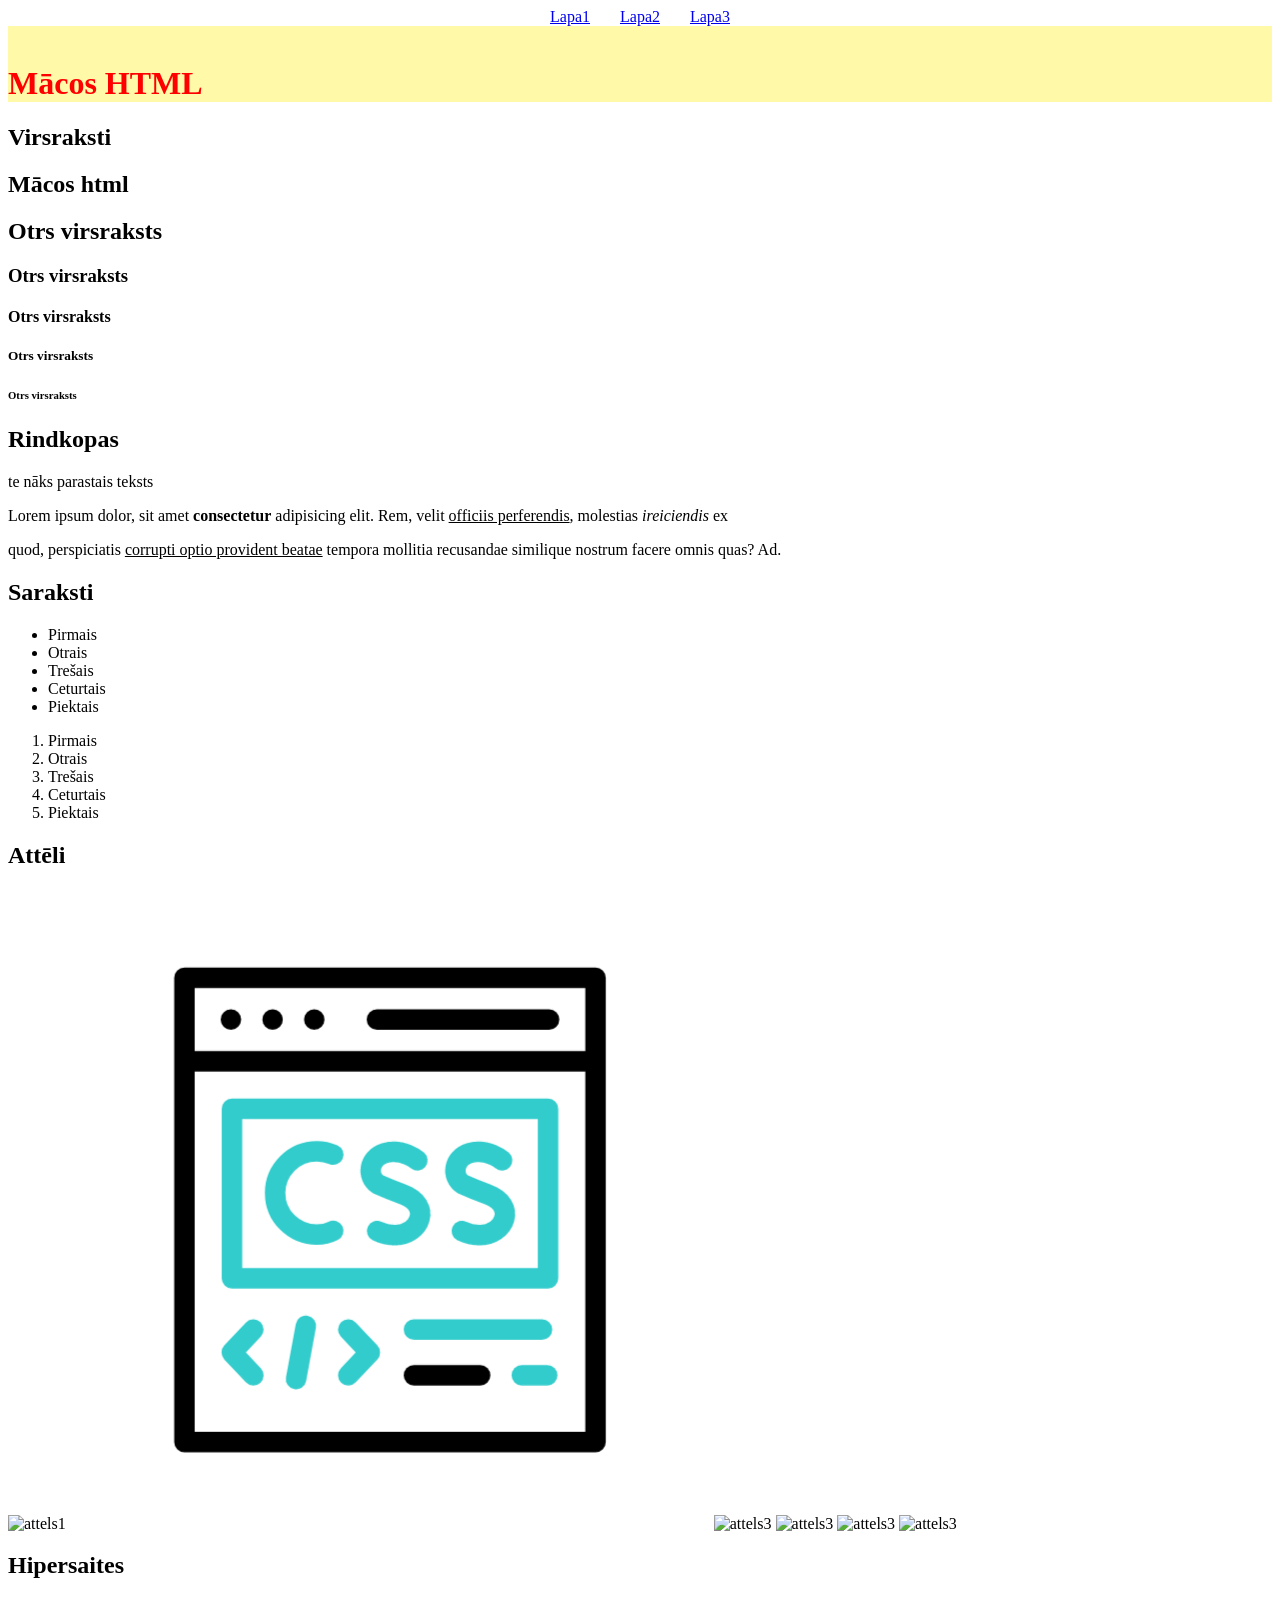
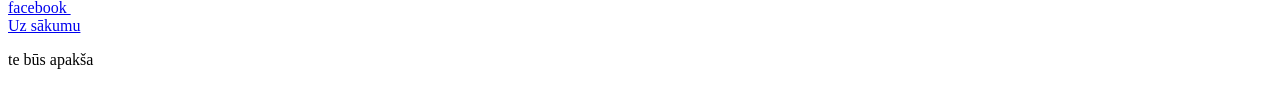
==== index.html @ 50018dc4 "WEB" ====
<!DOCTYPE html>
<html lang="en">

<head>
    <meta charset="UTF-8">
    <meta name="viewport" content="width=device-width, initial-scale=1.0">
    <title>Document</title>

    <!-- Pico CSS -->
    <!-- <link rel="stylesheet" href="https://cdn.jsdelivr.net/npm/@picocss/pico@2/css/pico.min.css"> -->

    <!-- Simple css -->
    <link rel="stylesheet" href="https://cdn.simplecss.org/simple.min.css">

</head>

<body id="top">
    <nav style="display:flex;justify-content: center;gap:30px">
        <a href="index.html">Lapa1</a>
        <a href="lapa2.html">Lapa2</a>
        <a href="lapa3.html">Lapa3</a>
    </nav>
    <header style="background-color: #fff9a8;">
        <img src="logo" alt="">
        <h1 style="color:red">Mācos HTML</h1>
    </header>


    <section>
        <h2>Virsraksti</h2>
        <!-- Komentārs -->
        <h1>Mācos <span>h</span>tml</h1>
        <h2>Otrs virsraksts</h2>
        <h3>Otrs virsraksts</h3>
        <h4>Otrs virsraksts</h4>
        <h5>Otrs virsraksts</h5>
        <h6>Otrs virsraksts</h6>
    </section>

    <section>
        <h2>Rindkopas</h2>
        <p>te nāks parastais teksts</p>
        <p>Lorem ipsum dolor, sit amet <b>consectetur</b> adipisicing elit. Rem, velit <u>officiis perferendis</u>,
            molestias <i>ireiciendis</i>
            ex </p>
        <p>
            quod, perspiciatis <u>corrupti optio provident beatae</u> tempora mollitia recusandae similique nostrum
            facere
            omnis
            quas? Ad.</p>
    </section>


    <section>
        <h2>Saraksti</h2>
        <ul>
            <li>Pirmais</li>
            <li>Otrais</li>
            <li>Trešais</li>
            <li>Ceturtais</li>
            <li>Piektais</li>
        </ul>
        <ol>
            <li>Pirmais</li>
            <li>Otrais</li>
            <li>Trešais</li>
            <li>Ceturtais</li>
            <li>Piektais</li>
        </ol>
    </section>


    <section>
        <h2>Attēli</h2>
        <div>
            <img src="https://icones.pro/wp-content/uploads/2021/05/icone-html-orange.png" alt="attels1">
            <img src="./17122617.gif" alt="attels2">
            <img src="https://picsum.photos/1500/250" alt="attels3">
            <img src="https://picsum.photos/id/3/1500/350" alt="attels3">
            <img src="https://picsum.photos/id/4/1500/350" alt="attels3">
            <img src="https://picsum.photos/id/5/1500/350" alt="attels3">
        </div>
    </section>


    <section>
        <h2>Hipersaites</h2>
        <a href="https://facebook.com">
            facebook
        </a>
        <a href="https://google.com">
            <img src="https://iconape.com/wp-content/files/ur/370111/svg/google-logo-icon-png-svg.png" alt=""
                width="300">
        </a>
    </section>

    <footer>
        <a href="#top">Uz sākumu</a>
        <p>te būs apakša</p>
    </footer>



</body>

</html>
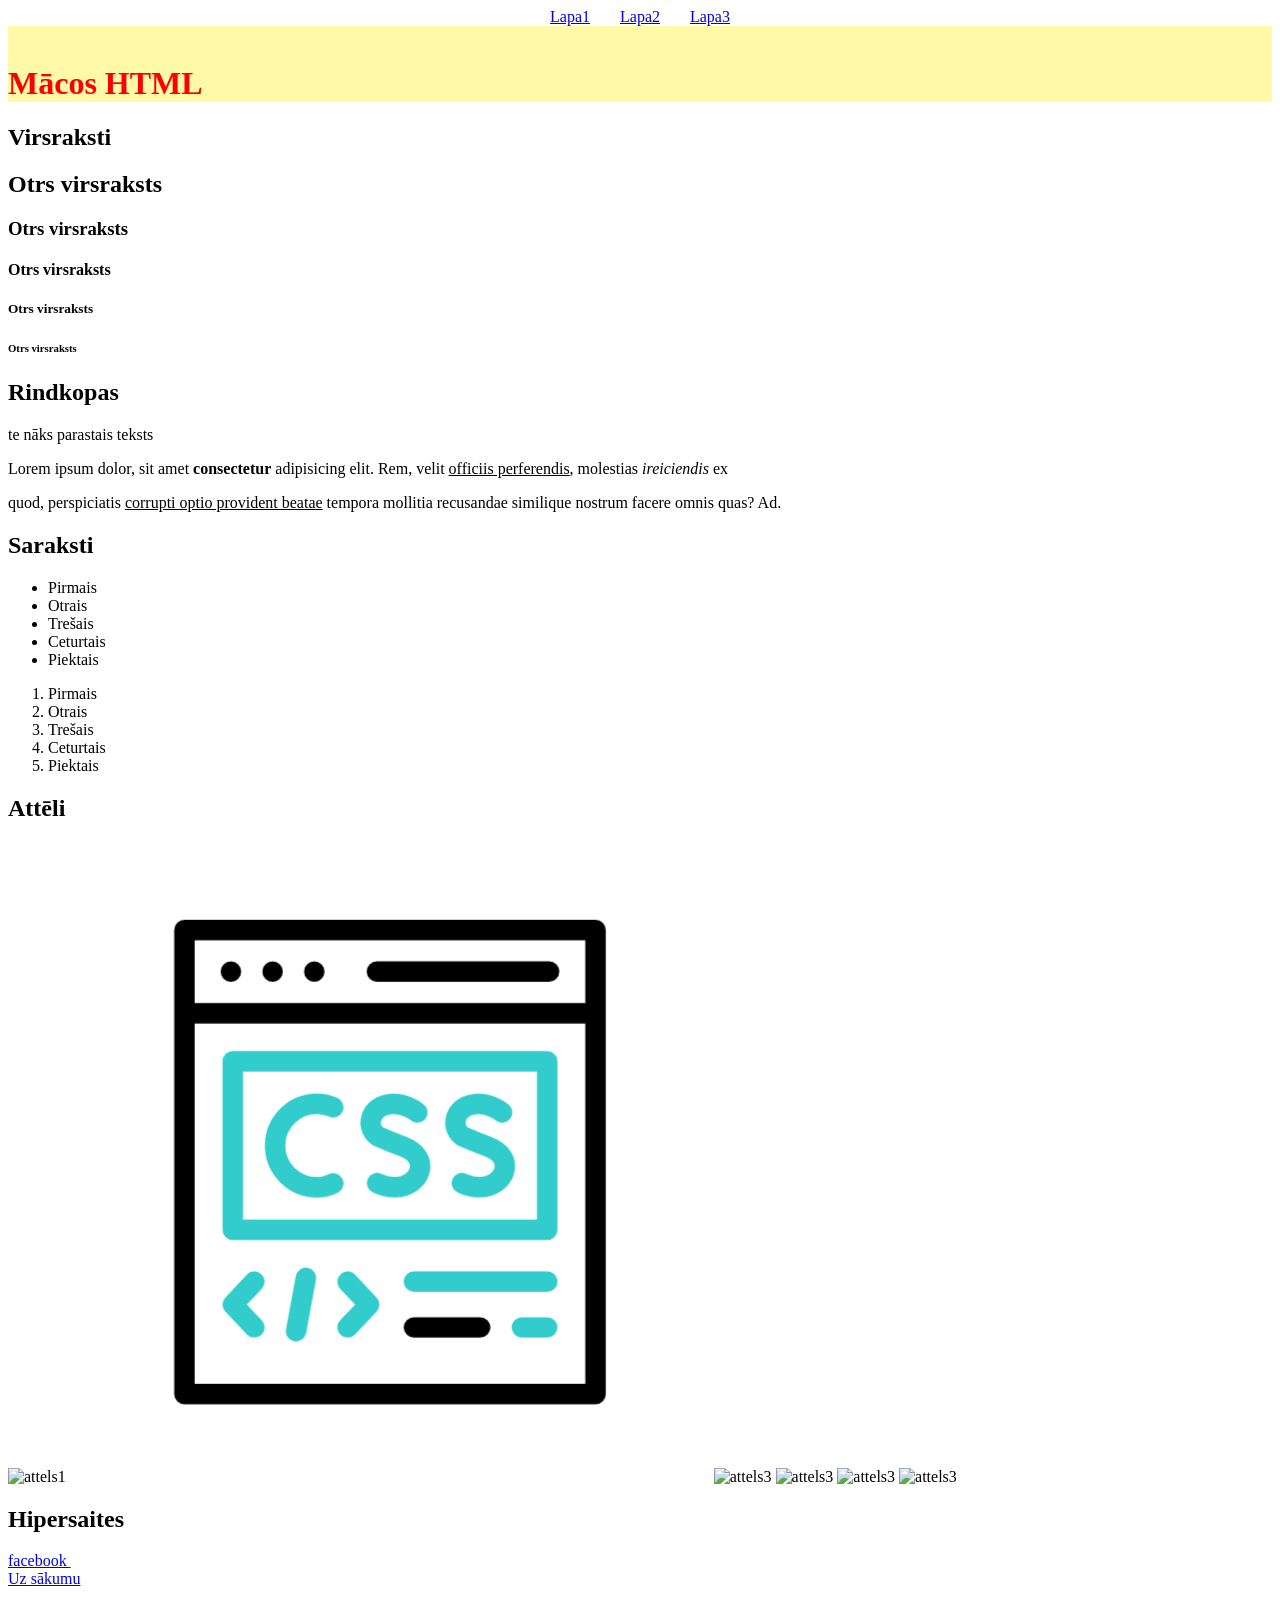
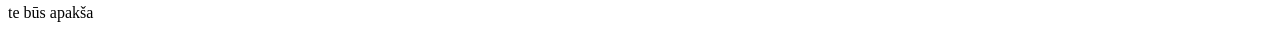
==== commit 088a5d5e: "html sākums" ====
--- a/index.html
+++ b/index.html
@@ -29,7 +29,7 @@
     <section>
         <h2>Virsraksti</h2>
         <!-- Komentārs -->
-        <h1>Mācos <span>h</span>tml</h1>
+        <!-- <h1>Mācos <span>h</span>tml</h1> -->
         <h2>Otrs virsraksts</h2>
         <h3>Otrs virsraksts</h3>
         <h4>Otrs virsraksts</h4>
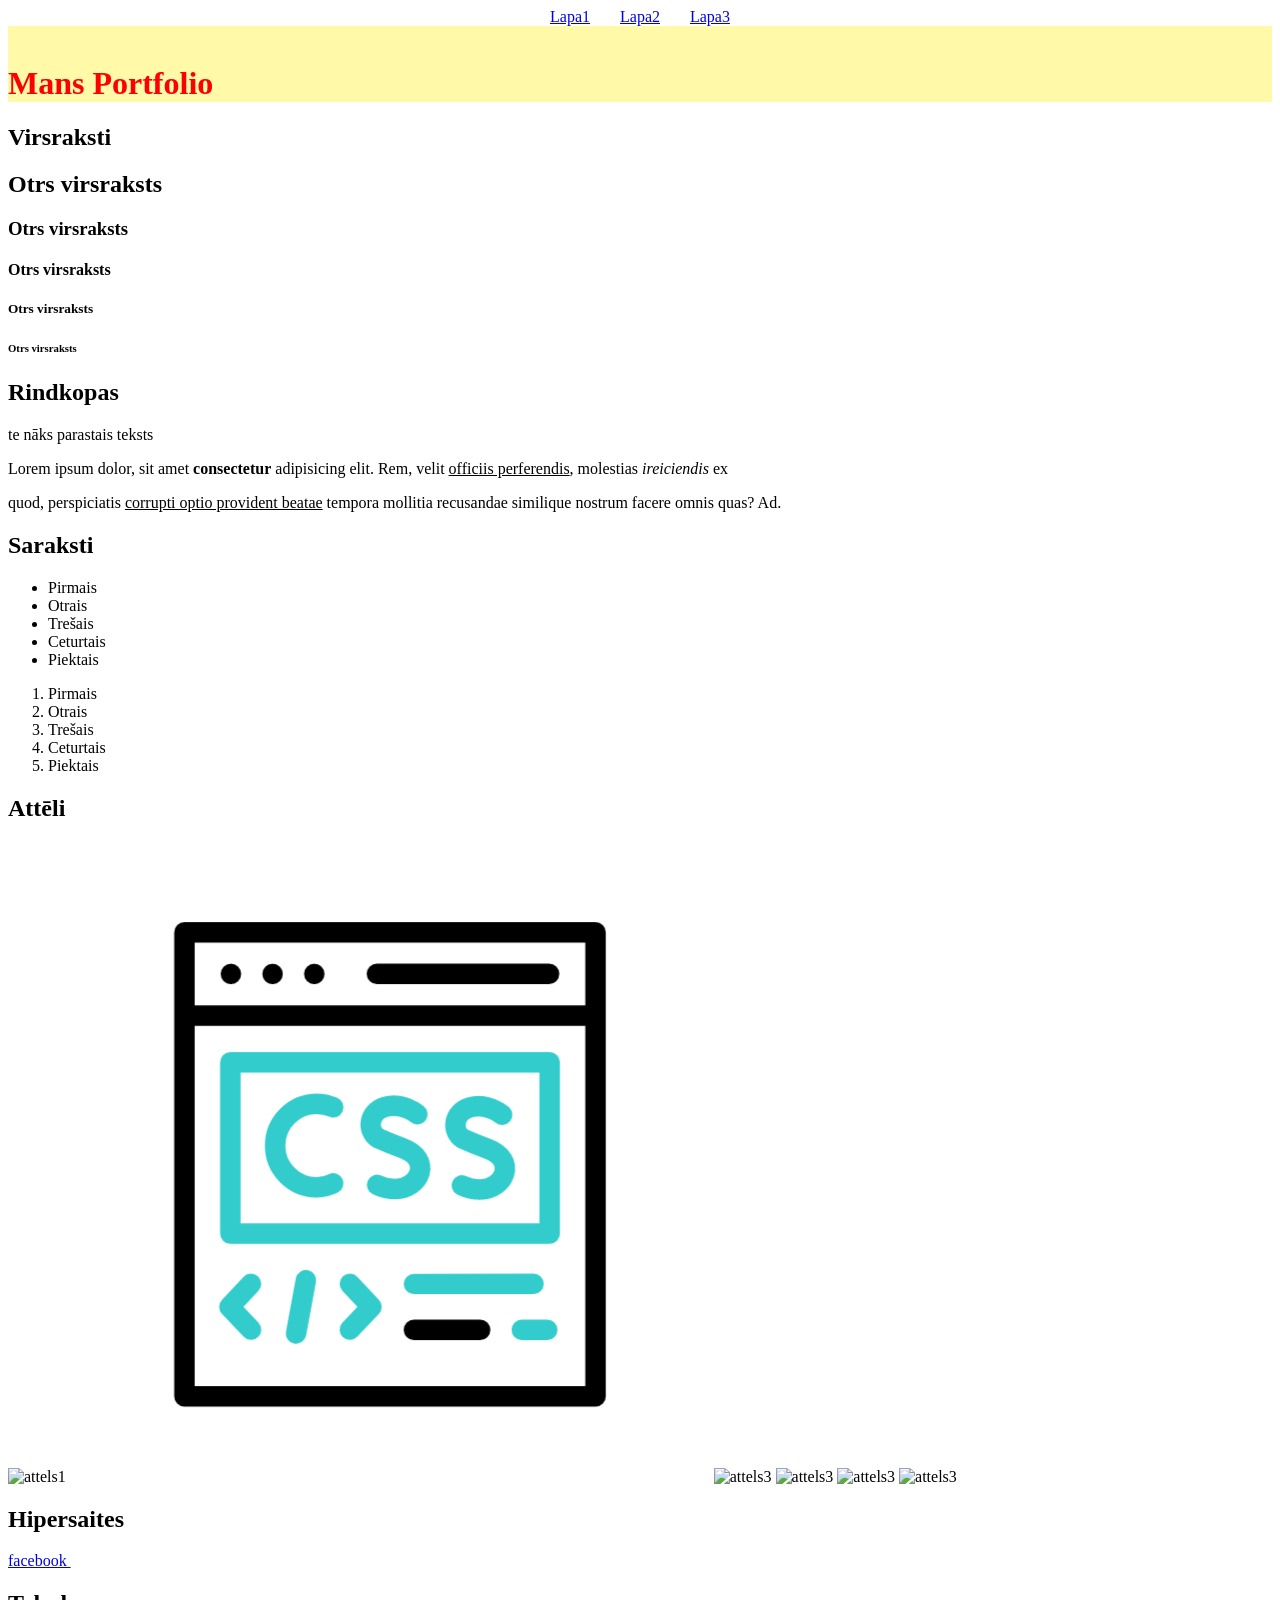
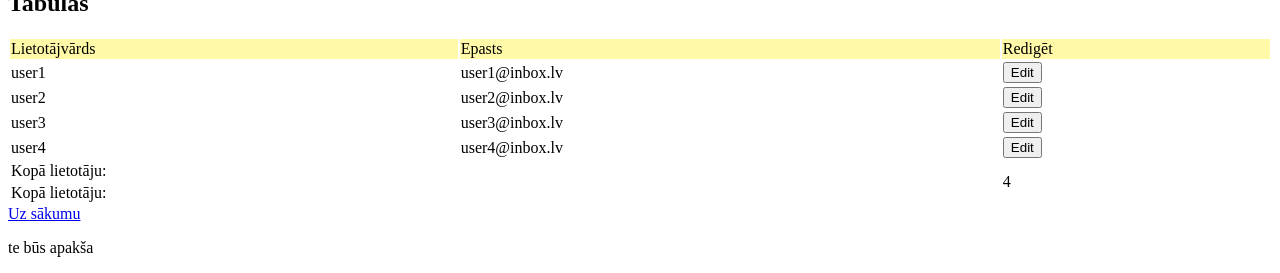
==== commit 2ccaa3c5: "tabulas" ====
--- a/index.html
+++ b/index.html
@@ -22,20 +22,22 @@
     </nav>
     <header style="background-color: #fff9a8;">
         <img src="logo" alt="">
-        <h1 style="color:red">Mācos HTML</h1>
+        <h1 style="color:red">Mans Portfolio</h1>
     </header>
 
 
-    <section>
-        <h2>Virsraksti</h2>
-        <!-- Komentārs -->
-        <!-- <h1>Mācos <span>h</span>tml</h1> -->
-        <h2>Otrs virsraksts</h2>
-        <h3>Otrs virsraksts</h3>
-        <h4>Otrs virsraksts</h4>
-        <h5>Otrs virsraksts</h5>
-        <h6>Otrs virsraksts</h6>
-    </section>
+    
+        <section>
+            <h2>Virsraksti</h2>
+            <!-- Komentārs -->
+            <!-- <h1>Mācos <span>h</span>tml</h1> -->
+            <h2>Otrs virsraksts</h2>
+            <h3>Otrs virsraksts</h3>
+            <h4>Otrs virsraksts</h4>
+            <h5>Otrs virsraksts</h5>
+            <h6>Otrs virsraksts</h6>
+        </section>
+   
 
     <section>
         <h2>Rindkopas</h2>
@@ -90,9 +92,59 @@
         </a>
         <a href="https://google.com">
             <img src="https://iconape.com/wp-content/files/ur/370111/svg/google-logo-icon-png-svg.png" alt=""
-                width="300">
+                style="width:300px">
         </a>
     </section>
+
+
+    <section>
+        <h2>Tabulas</h2>
+
+        <table style="width:100%">
+            <thead style="background-color: #fff9a8;">
+                <tr>
+                    <td>Lietotājvārds</td>
+                    <td>Epasts</td>
+                    <td>Redigēt</td>
+                </tr>
+            </thead>
+            <tbody>
+                <tr>
+                    <td>user1</td>
+                    <td>user1@inbox.lv</td>
+                    <td><button>Edit</button></td>
+                </tr>
+                <tr>
+                     <td>user2</td>
+                    <td>user2@inbox.lv</td>
+                    <td><button>Edit</button></td>
+                </tr>
+                <tr>
+                    <td>user3</td>
+                    <td>user3@inbox.lv</td>
+                    <td><button>Edit</button></td>
+                </tr>
+                <tr>
+                     <td>user4</td>
+                    <td>user4@inbox.lv</td>
+                    <td><button>Edit</button></td>
+                </tr>
+            </tbody>
+            <tfoot>
+                <tr>
+                    <td colspan="2">Kopā lietotāju:</td>
+                    <td rowspan="2">4</td>
+                </tr>
+                <tr>
+                    <td colspan="2">Kopā lietotāju:</td>
+                    <!-- <td>4</td> -->
+                </tr>
+            </tfoot>
+        </table>
+
+    </section>
+
+
 
     <footer>
         <a href="#top">Uz sākumu</a>
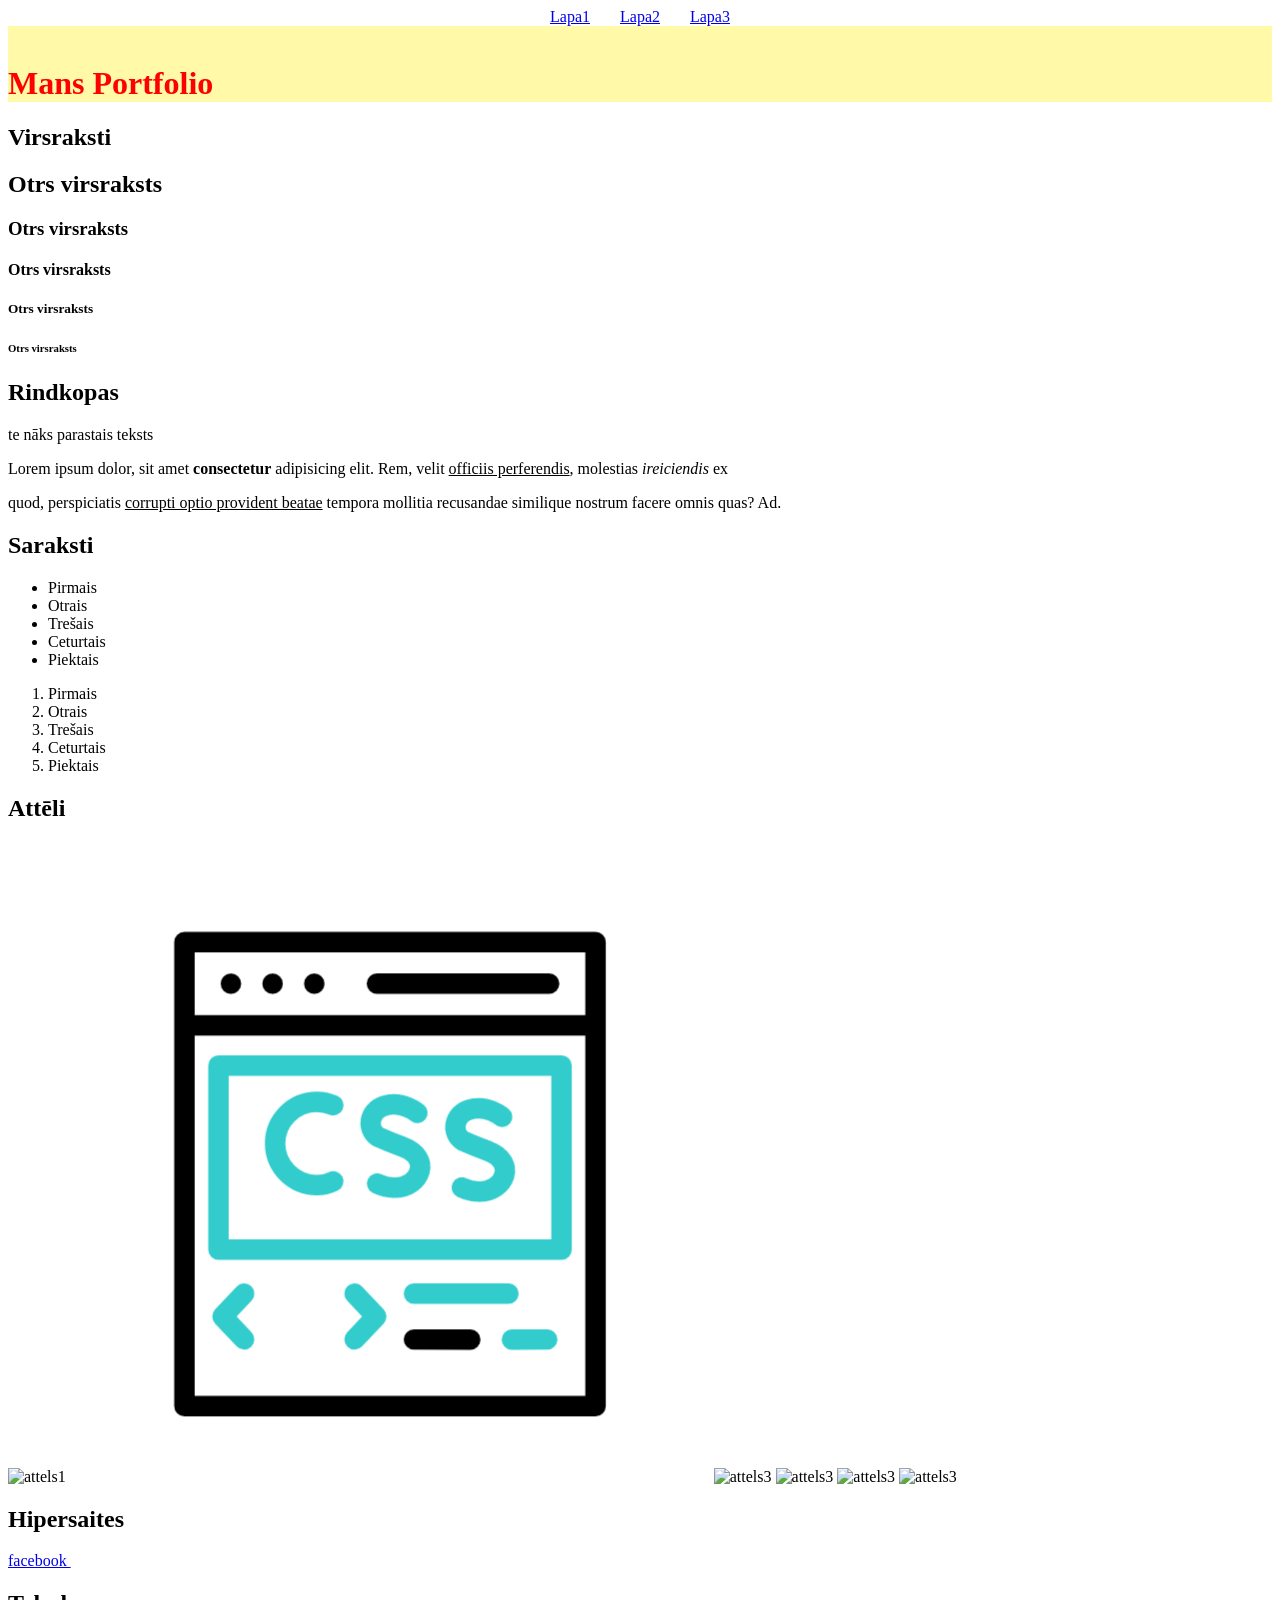
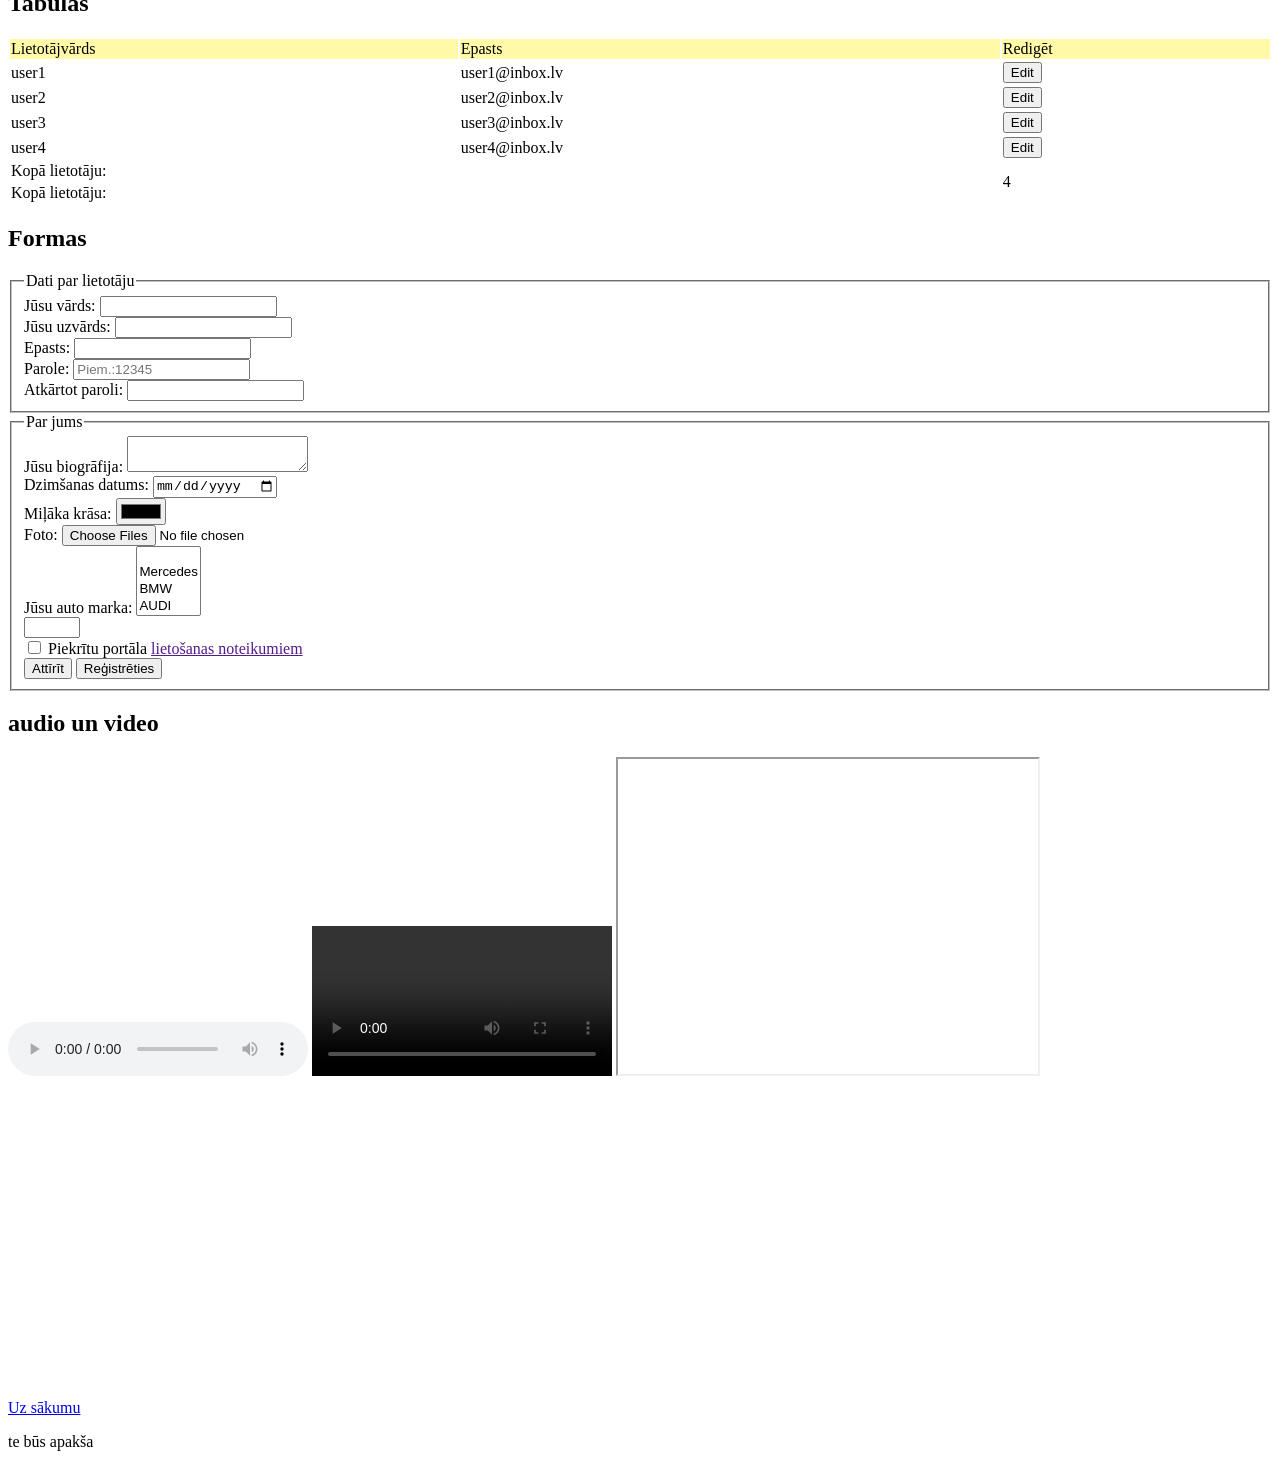
==== commit e593aef4: "pico css" ====
--- a/index.html
+++ b/index.html
@@ -1,5 +1,5 @@
 <!DOCTYPE html>
-<html lang="en">
+<html lang="lv">
 
 <head>
     <meta charset="UTF-8">
@@ -26,18 +26,18 @@
     </header>
 
 
-    
-        <section>
-            <h2>Virsraksti</h2>
-            <!-- Komentārs -->
-            <!-- <h1>Mācos <span>h</span>tml</h1> -->
-            <h2>Otrs virsraksts</h2>
-            <h3>Otrs virsraksts</h3>
-            <h4>Otrs virsraksts</h4>
-            <h5>Otrs virsraksts</h5>
-            <h6>Otrs virsraksts</h6>
-        </section>
-   
+
+    <section>
+        <h2>Virsraksti</h2>
+        <!-- Komentārs -->
+        <!-- <h1>Mācos <span>h</span>tml</h1> -->
+        <h2>Otrs virsraksts</h2>
+        <h3>Otrs virsraksts</h3>
+        <h4>Otrs virsraksts</h4>
+        <h5>Otrs virsraksts</h5>
+        <h6>Otrs virsraksts</h6>
+    </section>
+
 
     <section>
         <h2>Rindkopas</h2>
@@ -115,7 +115,7 @@
                     <td><button>Edit</button></td>
                 </tr>
                 <tr>
-                     <td>user2</td>
+                    <td>user2</td>
                     <td>user2@inbox.lv</td>
                     <td><button>Edit</button></td>
                 </tr>
@@ -125,7 +125,7 @@
                     <td><button>Edit</button></td>
                 </tr>
                 <tr>
-                     <td>user4</td>
+                    <td>user4</td>
                     <td>user4@inbox.lv</td>
                     <td><button>Edit</button></td>
                 </tr>
@@ -143,7 +143,96 @@
         </table>
 
     </section>
-
+    <section>
+        <h2>Formas</h2>
+
+        <form action="https://formsubmit.co/a798f07f4a2d9eeb940d8920eec5fe90" method="post">
+            <fieldset>
+                <legend>Dati par lietotāju</legend>
+
+                <div>
+                    <label for="vārds">Jūsu vārds:</label>
+                    <input type="text" name="vārds" id="vārds" maxlength="20" minlength="3" required>
+                </div>
+                <div>
+                    <label for="uzvārds">Jūsu uzvārds:</label>
+                    <input type="text" name="uzvārds" id="uzvārds">
+                </div>
+                <div>
+                    <label for="Epasts">Epasts:</label>
+                    <input type="email" name="Epasts" id="Epasts" pattern="">
+                </div>
+                <div>
+                    <label for="password">Parole:</label>
+                    <input type="password" name="parole" id="password" placeholder="Piem.:12345">
+                </div>
+                <div>
+                    <label for="password_repeat">Atkārtot paroli:</label>
+                    <input type="password" name="password_repeat" id="password_repeat">
+                </div>
+            </fieldset>
+            <fieldset>
+                <legend>Par jums</legend>
+
+                <div>
+                    <label for="bio">Jūsu biogrāfija:</label>
+                    <textarea name="bio" id="bio" style="resize: vertical;"></textarea>
+                </div>
+                <div>
+                    <label for="date">Dzimšanas datums:</label>
+                    <input type="date" name="date" id="date">
+                </div>
+                <div>
+                    <label for="color">Miļāka krāsa:</label>
+                    <input type="color" name="color" id="color">
+                </div>
+                <div>
+                    <label for="file" >Foto:</label>
+                    <input type="file" name="file" id="file" accept="image/*" multiple>
+                </div>
+                <input type="hidden" name="id" value="  ">
+
+
+                <div>
+                    <label for="fav_car">Jūsu auto marka:</label>
+                    <select name="fav_car" id="fav_car" multiple>
+                        <option value=""></option>
+                        <option value="1">Mercedes</option>
+                        <option value="2">BMW</option>
+                        <option value="3">AUDI</option>
+                    </select>
+                </div>
+                <div>
+                    <input type="number" name="skaitlis" id="skaitlis" min="0" max="100" step="5">
+                </div>
+                <div>
+                    <input type="checkbox" name="agree" value="true" id="agree">
+                    <label for="agree">Piekrītu portāla <a href="">lietošanas noteikumiem</a></label>
+                </div>
+
+                <button type="reset">Attīrīt</button>
+                <button type="submit">Reģistrēties</button>
+            </fieldset>
+        </form>
+
+    </section>
+
+    <section>
+        <h2>audio un video</h2>
+        <audio src="./Summer Mix 2022 (1) _ Avicii, Calvin Harris, Kygo, Alok, Robin Schulz, David Guetta, Gryffin.mp3" controls autoplay></audio>
+
+        <video src="" controls></video>
+
+
+        <iframe width="420" height="315"
+         src="https://www.youtube.com/embed/tgbNymZ7vqY">
+        </iframe>
+
+        <iframe width="560" height="315" src="https://www.youtube.com/embed/HD13eq_Pmp8?si=4xwi20o4EhYDY4dp" title="YouTube video player" frameborder="0" allow="accelerometer; autoplay; clipboard-write; encrypted-media; gyroscope; picture-in-picture; web-share" referrerpolicy="strict-origin-when-cross-origin" allowfullscreen></iframe>
+
+        
+    </section>
+    
 
 
     <footer>
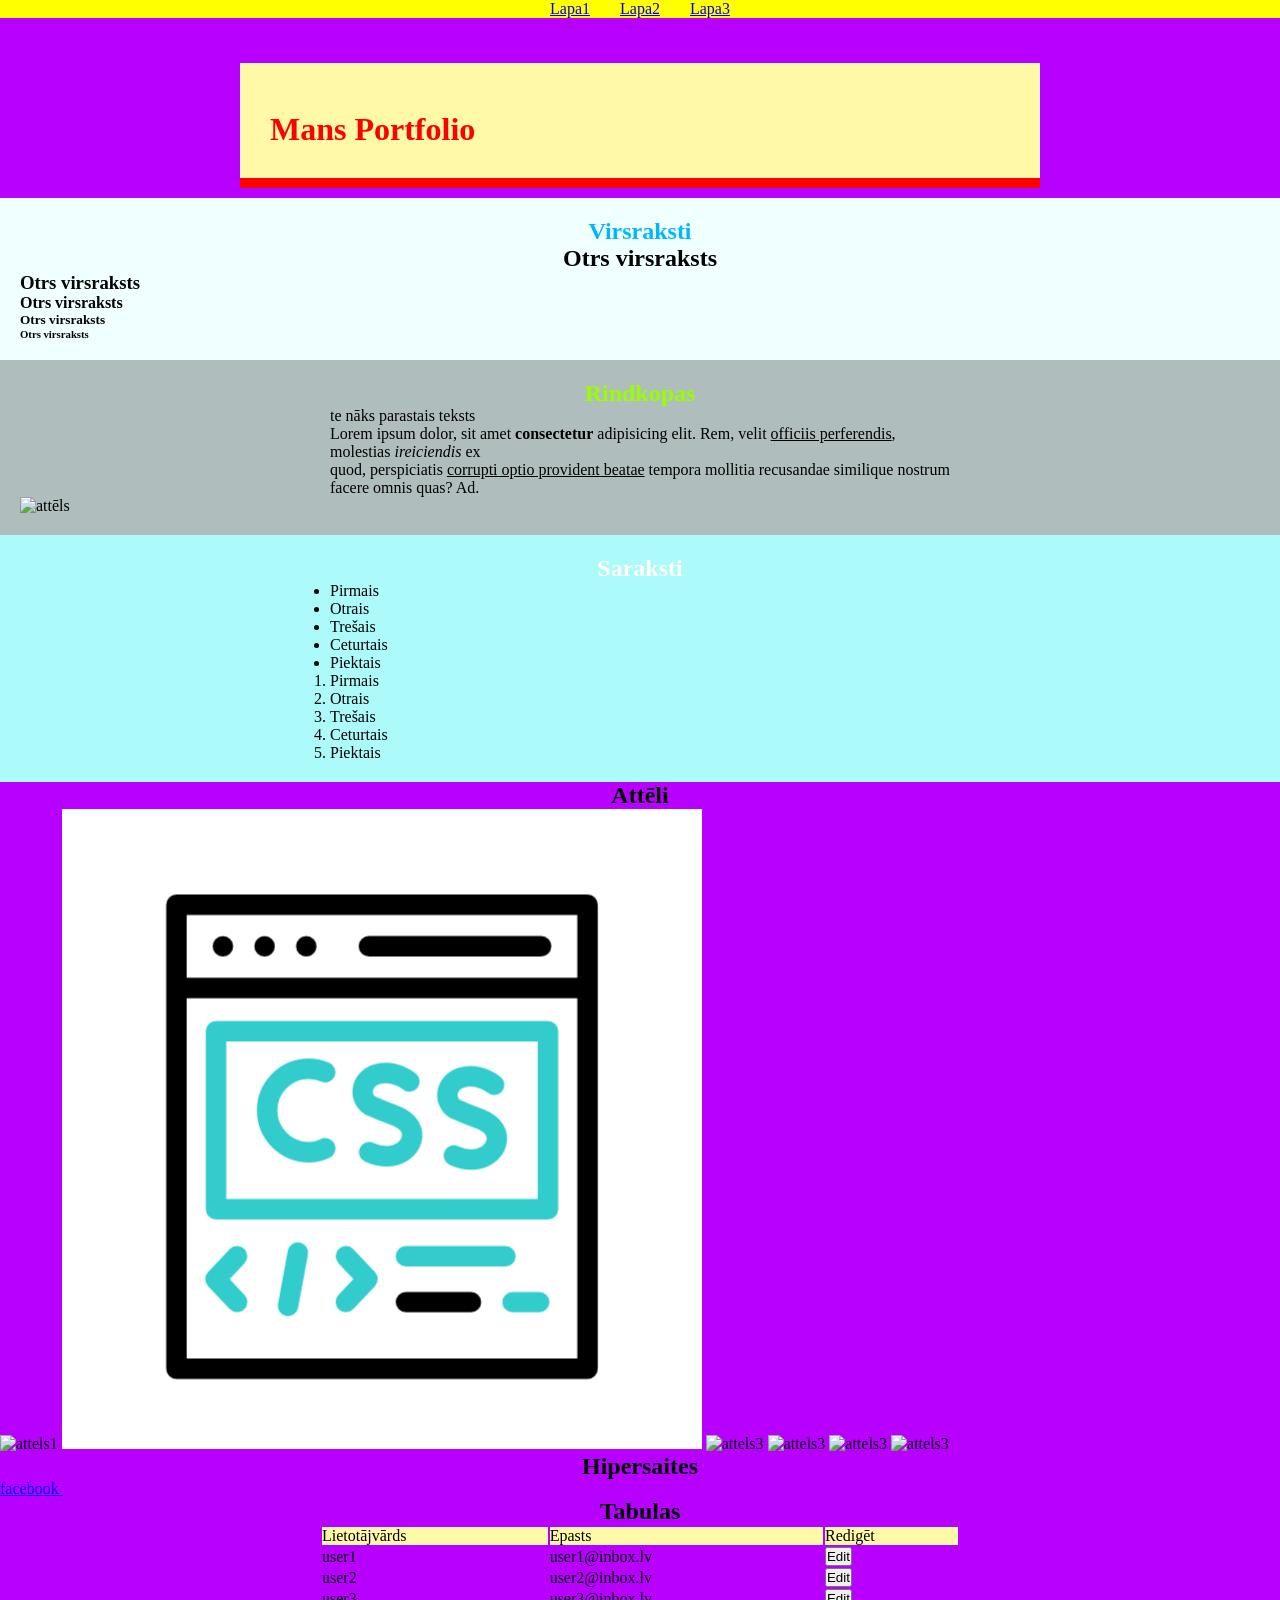
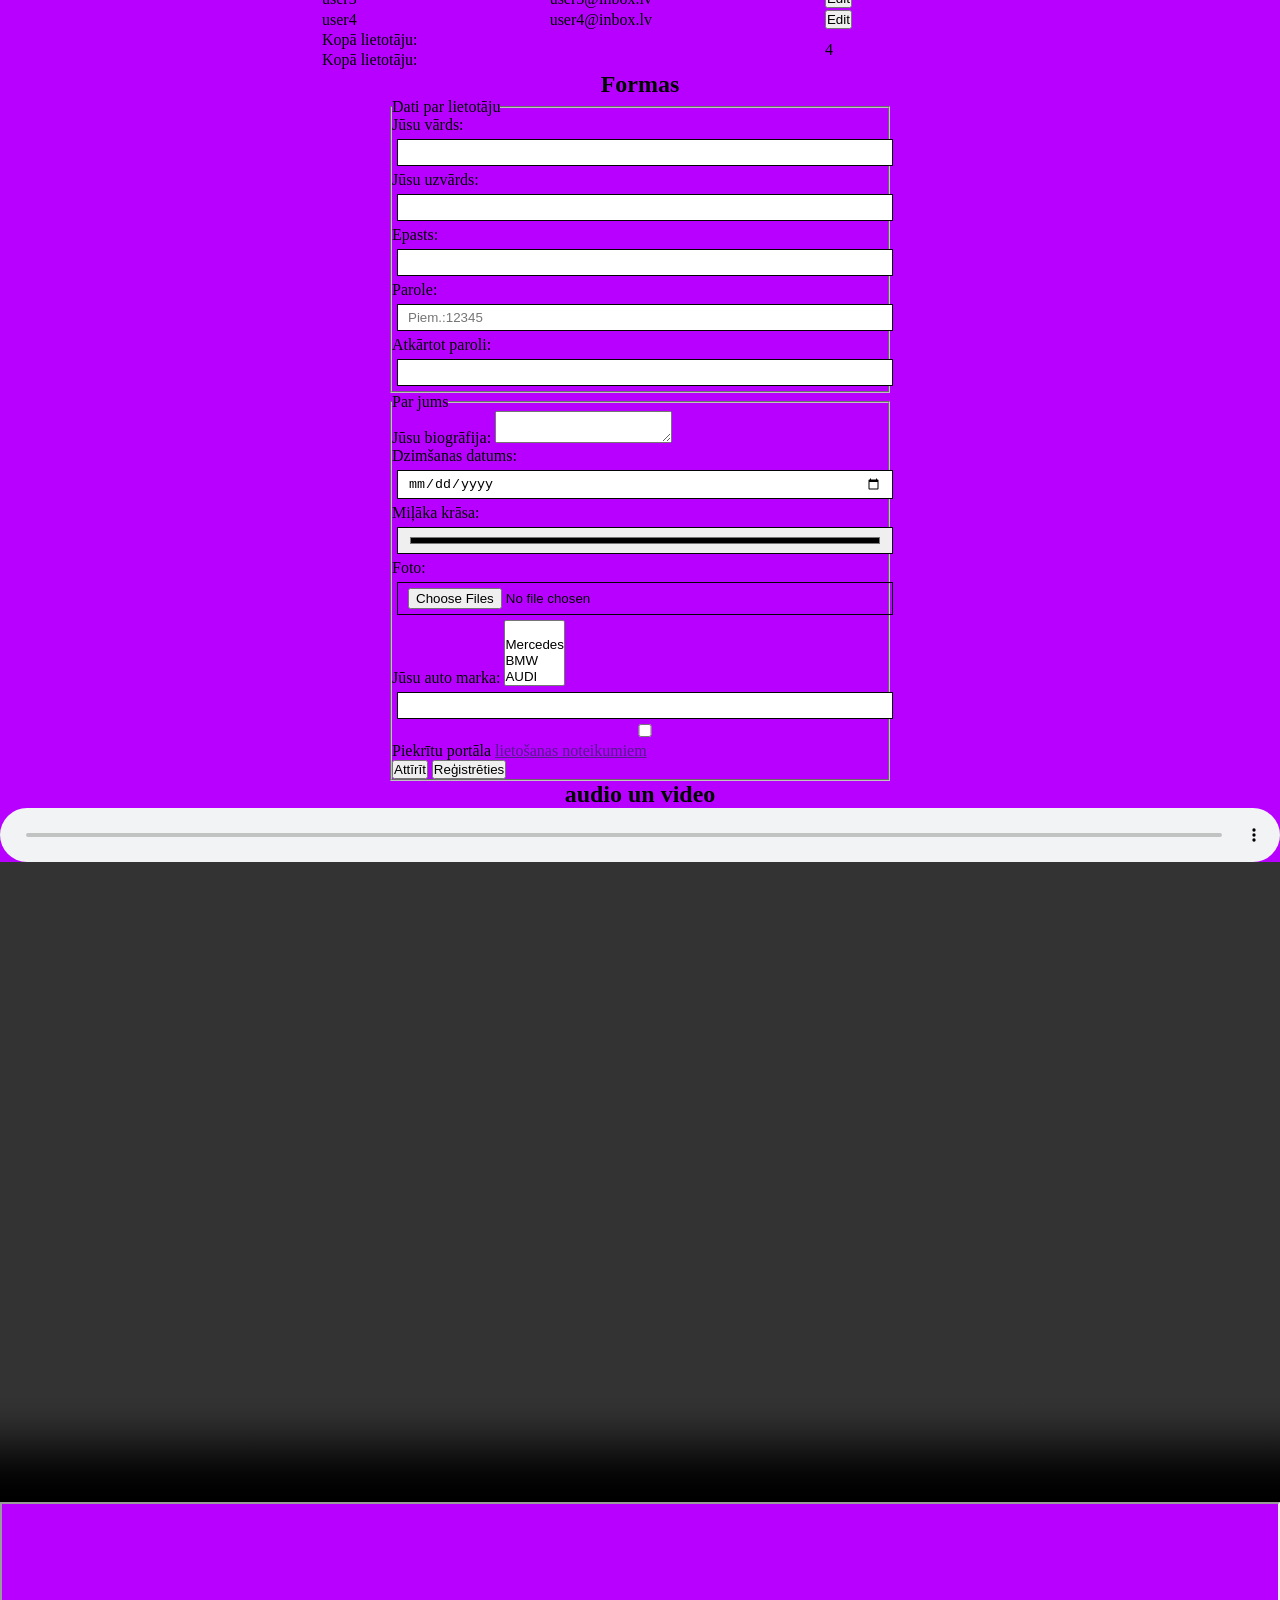
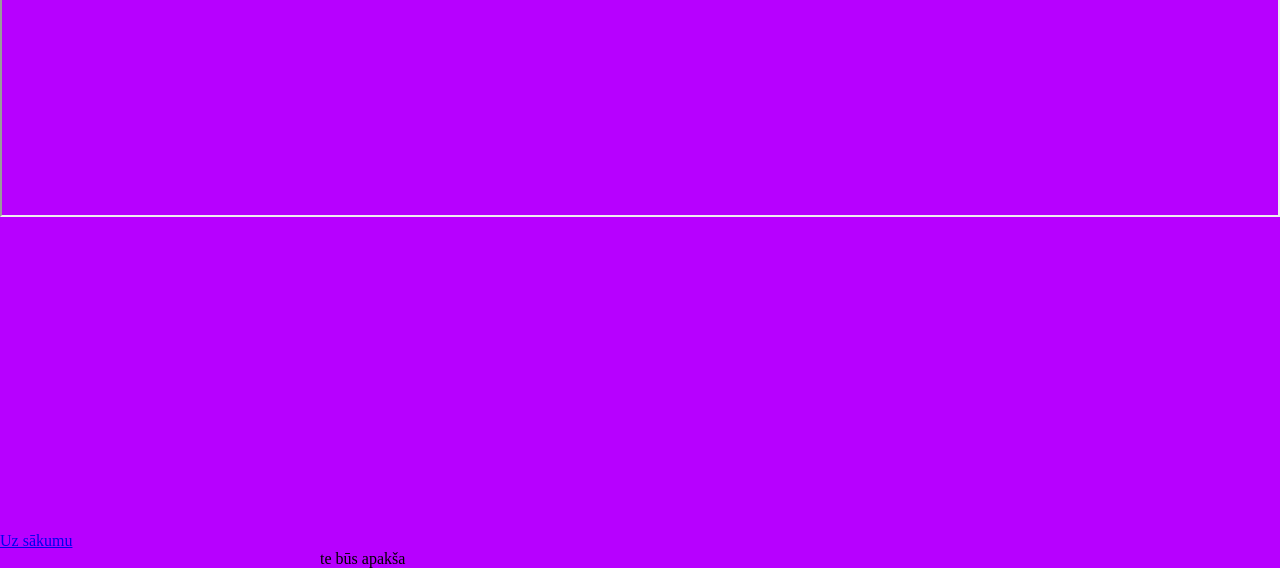
==== commit 26945563: "container" ====
--- a/index.html
+++ b/index.html
@@ -10,7 +10,15 @@
     <!-- <link rel="stylesheet" href="https://cdn.jsdelivr.net/npm/@picocss/pico@2/css/pico.min.css"> -->
 
     <!-- Simple css -->
-    <link rel="stylesheet" href="https://cdn.simplecss.org/simple.min.css">
+    <!-- <link rel="stylesheet" href="https://cdn.simplecss.org/simple.min.css"> -->
+    <style>
+        /* CSS kods nāk šeit */
+
+       
+    </style>
+
+    <link rel="stylesheet" href="style.css">
+
 
 </head>
 
@@ -21,14 +29,14 @@
         <a href="lapa3.html">Lapa3</a>
     </nav>
     <header style="background-color: #fff9a8;">
-        <img src="logo" alt="">
+        <img src="https://picsum.photos/50" alt="">
         <h1 style="color:red">Mans Portfolio</h1>
     </header>
 
 
 
-    <section>
-        <h2>Virsraksti</h2>
+    <section id="sec1">
+        <h2 class="sec1_head2">Virsraksti</h2>
         <!-- Komentārs -->
         <!-- <h1>Mācos <span>h</span>tml</h1> -->
         <h2>Otrs virsraksts</h2>
@@ -39,22 +47,33 @@
     </section>
 
 
-    <section>
-        <h2>Rindkopas</h2>
-        <p>te nāks parastais teksts</p>
-        <p>Lorem ipsum dolor, sit amet <b>consectetur</b> adipisicing elit. Rem, velit <u>officiis perferendis</u>,
-            molestias <i>ireiciendis</i>
-            ex </p>
-        <p>
-            quod, perspiciatis <u>corrupti optio provident beatae</u> tempora mollitia recusandae similique nostrum
-            facere
-            omnis
-            quas? Ad.</p>
-    </section>
-
-
-    <section>
-        <h2>Saraksti</h2>
+    <section id="sec2">
+        <h2 class="sec2_head2">Rindkopas</h2>
+
+        <div class="container">
+            <div>
+                <p>te nāks parastais teksts</p>
+            <p>Lorem ipsum dolor, sit amet <b>consectetur</b> adipisicing elit. Rem, velit <u>officiis perferendis</u>,
+                molestias <i>ireiciendis</i>
+                ex </p>
+            <p>
+                quod, perspiciatis <u>corrupti optio provident beatae</u> tempora mollitia recusandae similique nostrum
+                facere
+                omnis
+                quas? Ad.</p>
+            </div>
+            <div>
+                <img src="https://picsum.photos/300" alt="attēls">
+            </div>
+        </div>
+        
+
+
+    </section>
+
+
+    <section id="sec3">
+        <h2 class="sec3_head2">Saraksti</h2>
         <ul>
             <li>Pirmais</li>
             <li>Otrais</li>
@@ -100,7 +119,7 @@
     <section>
         <h2>Tabulas</h2>
 
-        <table style="width:100%">
+        <table>
             <thead style="background-color: #fff9a8;">
                 <tr>
                     <td>Lietotājvārds</td>
--- a/style.css
+++ b/style.css
@@ -0,0 +1,107 @@
+*{
+    margin:0px;
+    padding: 0px;
+    box-sizing: border-box;
+
+    /* Bāzes parametru atcelšana visiem elementiem */
+}
+body{
+   
+ 
+
+    background-color: #b700ff;
+}
+
+nav{
+    background-color: yellow;
+}
+
+h2{
+    text-align: center;
+}
+
+h2.sec1_head2{color:#00b7ff}
+h2.sec2_head2{color:#99ff00}
+h2.sec3_head2{color:#ffffff}
+
+p,ul,ol,table{
+    width:50%;
+    margin:auto;
+}
+
+#sec1{
+    padding: 20px;
+    background-color: azure;
+}
+#sec2{
+    padding: 20px;
+    background-color: #b0bdbd;
+}
+#sec3{
+    padding: 20px;
+    background-color: #adfafa;
+}
+img{
+    max-width: 80%;
+}
+
+
+/* Bloki */
+
+header{
+    /* width: 300px;
+    width:50%;
+    width:10rem;
+    width:30vw; */
+
+    max-width:800px;
+
+    height:100px;
+    height:auto;
+
+
+    /* Ārējās atkāpes */
+
+    margin:50px;
+    margin:10px 50px;
+
+    margin:10px auto;
+    /* Noliek bloku centrā */
+
+    margin-top: 45px;
+
+    padding:30px;
+    box-sizing: border-box;
+
+
+    /* apmales */
+
+    
+    /* border-style: dotted;
+    border-color:aquamarine;
+    border-width: 5px; */
+    border-bottom:10px solid red;
+
+
+}
+iframe, video,audio{
+    display: block;
+    width: 100%;
+    box-sizing: border-box;   
+}
+
+form{
+    max-width: 500px;
+    margin: 0px auto;
+}
+
+input{
+    border: 1px solid rgb(3, 3, 3);
+    padding: 5px 10px;
+    margin:5px;
+    display: block;
+    width: 100%;
+    box-sizing: border-box;
+}
+
+
